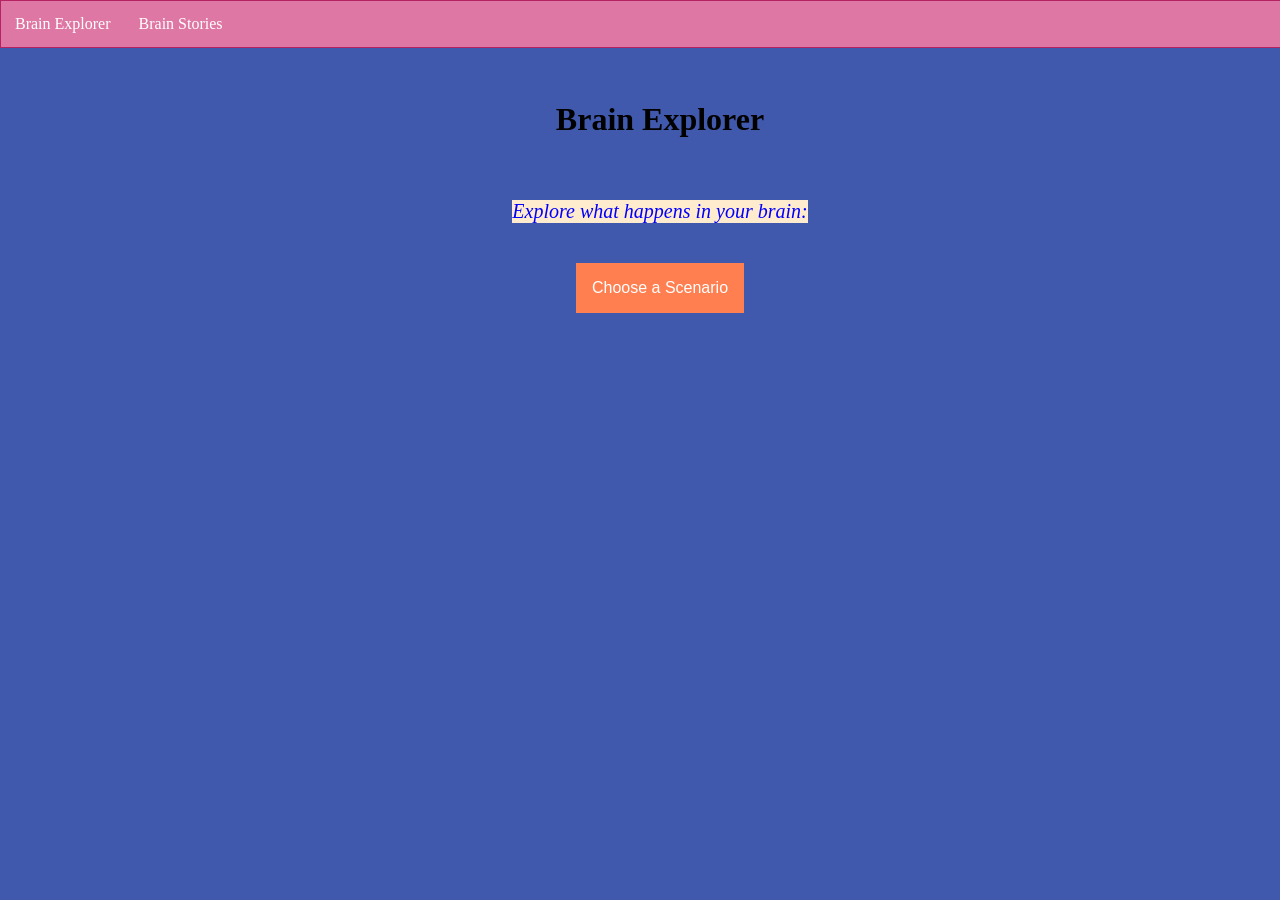
==== BrainExplorerWebsite/index.html @ e86b5cc1 "Updated CSS. Added second page for brain stories." ====
<!DOCTYPE html>
<html lang="en">
<head>
    <meta charset="UTF-8">
    <meta name="viewport" content="width=device-width, initial-scale = 1.0">
    <meta http-equiv="X-UA-Compatible" content="ie=edge">
    <title>Brain Explorer</title>
    <link rel = "stylesheet" href="./style.css">
    <script src="./script.js" defer></script>
</head>
    <body>
        <nav>
            <ul>
                <li><a href="index.html">Brain Explorer</a></li>
                <li><a href = "brainStories.html">Brain Stories</a></li>
            </ul>
        </nav>
        <div class = "mainContent">
            <h1>Brain Explorer</h1>
            <p>Explore what happens in your brain: </p>
            <div class="dropdown">
                <button class = "dropbtn">Choose a Scenario </button>
                <div class = "dropdown-content"></div>
            </div>
            <div class = "result">
                <img id = "brainImage" src="">
                <div id = "brainRegion"></div>
                <p id="explanation"></p>
            </div>
        </div>
    </body>
</html>
---- BrainExplorerWebsite/style.css ----
p{
    color:blue;
    background-color: blanchedalmond;
    font-size: 20px;
    font-style: italic;
}
ul{
  position: fixed;
  top: 0;
  width: 100%;
  list-style-type: none;
  margin: 0;
  padding: 0;
  border: 1px solid #b52362;
  display: flex;
  background-color: #df77a4;
}
ul li a{
  display: block;
  color: white;
  text-decoration: none;
  padding: 14px;
}

ul li a.active {
  background-color:#b52362;
}
ul li a:hover:not(.active) {
  background-color: rgb(238, 201, 188);
}
body { 
  background-color: #4059ad;
  padding-top: 60px;
  margin: 0;
}
.mainContent{
  display: flex;
  flex-direction: column;
  align-items: center;
  text-align: center;
  gap: 20px;
  padding: 20px;
  width: 100%;
}
.dropbtn{
    color: white;
    background-color: coral;
    padding: 16px;
    font-size: 16px;
    border: none;
    cursor: pointer;
}
.dropdown-content{
    display: none;
    position: absolute;
    background-color: rgb(238, 201, 188);
    min-width: 200px;
    top: 100%;
    left: 0;

}
.dropdown-content button {
    color: black;
    background-color: transparent;
    padding: 12px 16px;
    text-decoration: none;
    display: block;
  }
  
  .dropdown-content button:hover {
    background-color: #f1f1f1;
  }
  
  .dropdown:hover .dropdown-content {
    display: flex;
    flex-direction: column;
    gap: 10px;
  }
  
  .dropdown:hover .dropbtn {
    background-color: #df77a4;
  }
  .dropdown {
    position: relative;
    display: inline-block;
  }
  #brainImage{
    max-width: 500px;
    max-height: 500px;
    width: auto;
    height: auto;
  }
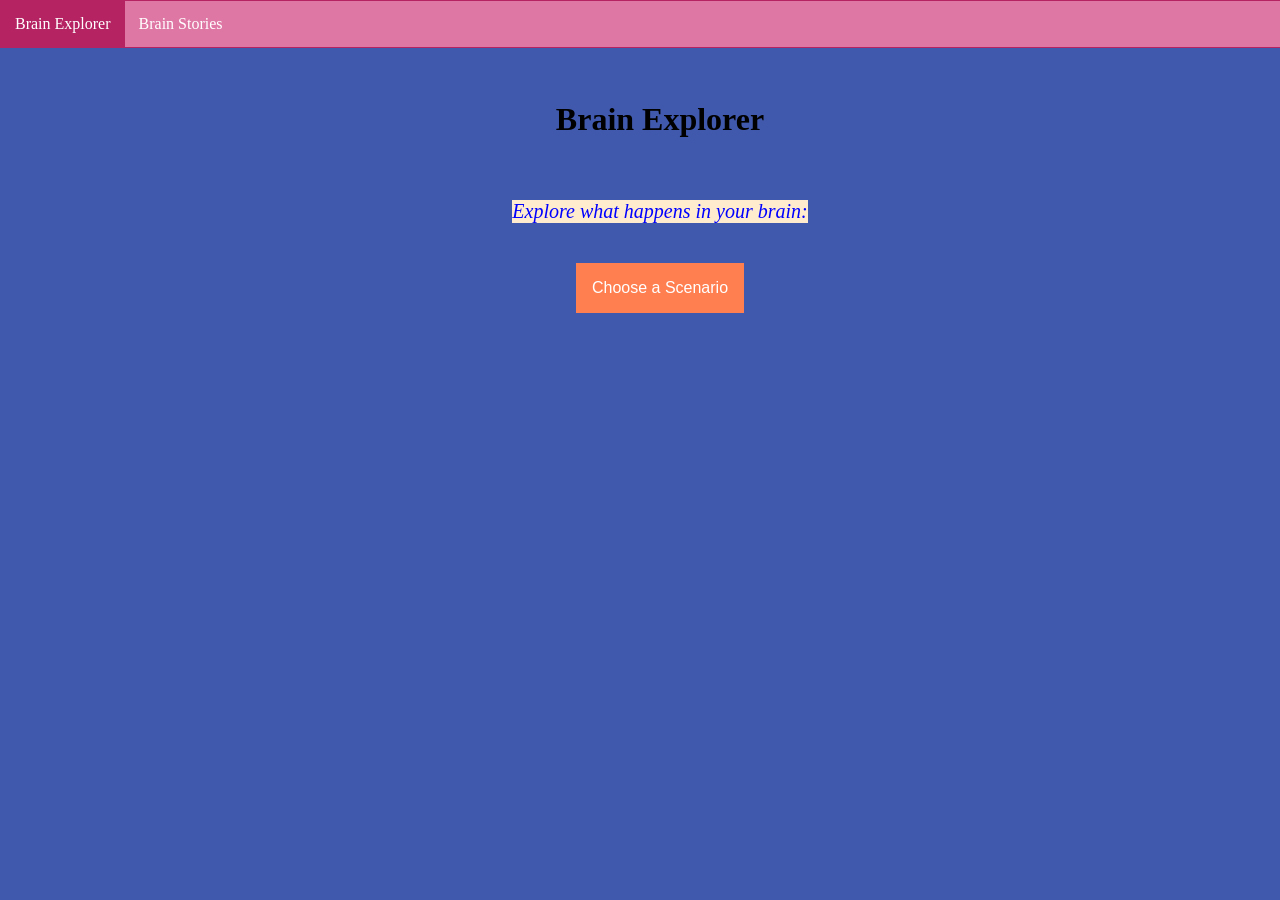
==== commit 42aff0b3: "Added stories + user choices" ====
--- a/BrainExplorerWebsite/index.html
+++ b/BrainExplorerWebsite/index.html
@@ -11,7 +11,7 @@
     <body>
         <nav>
             <ul>
-                <li><a href="index.html">Brain Explorer</a></li>
+                <li><a class="active" href="index.html">Brain Explorer</a></li>
                 <li><a href = "brainStories.html">Brain Stories</a></li>
             </ul>
         </nav>
